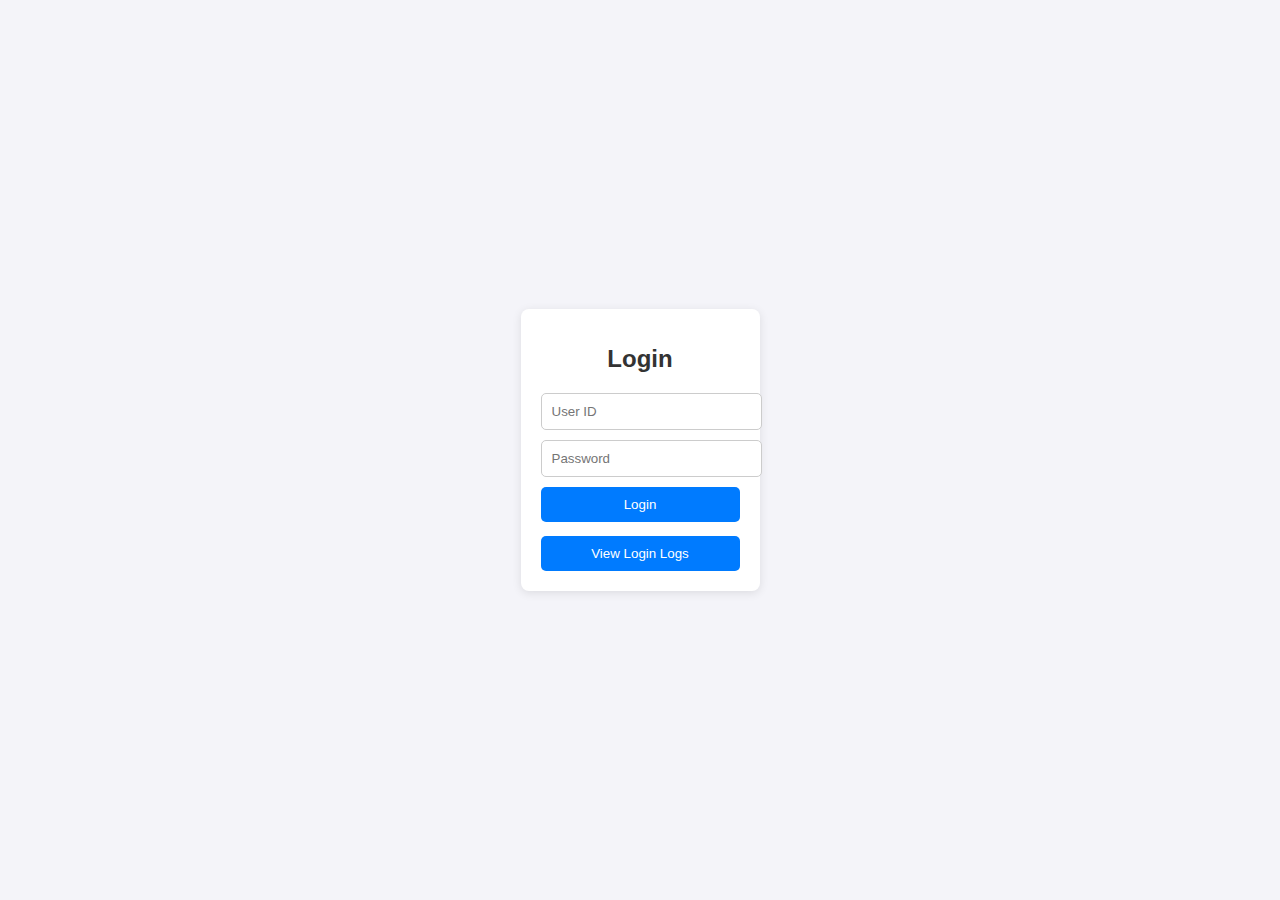
==== Calling.html @ 3764e0b3 "update - interim" ====
<!DOCTYPE html>
<html lang="en">
<head>
    <meta charset="UTF-8">
    <meta name="viewport" content="width=device-width, initial-scale=1.0">
    <link rel="stylesheet" href="style.css">
    <script src="auth.js" defer></script>
    
    
    <title>Record Management</title>
    <style>
        body {
            font-family: Arial, sans-serif;
            margin: 20px;
        }
        table {
            width: 100%;
            border-collapse: collapse;
            margin-top: 20px;
        }
        table, th, td {
            border: 1px solid #ddd;
        }
        th, td {
            padding: 8px;
            text-align: left;
        }
        th {
            background-color: #f4f4f4;
        }
        form {
            margin-top: 20px;
        }
        form label {
            display: block;
            margin-top: 10px;
        }
        #basic-info {
            margin-bottom: 20px;
        }
    </style>
</head>
<body>
    <h1>Record Management</h1>

    <!-- Basic Info Section -->
    <div id="basic-info">
        <p>Mobile Number: <span id="mobileNumber">N/A</span></p>
        <p>Name: <span id="name">N/A</span></p>
        <p>Email: <span id="email">N/A</span></p>
    </div>

    <!-- Table to Display Records -->
    <table id="data-table">
        <thead>
            <tr>
                <th>Sr No</th>
                <th>Time of Entry</th>
                <th>Hotel</th>
                <th>Area</th>
                <th>City</th>
                <th>State</th>
                <th>Requirement Mentioned</th>
                <th>Search Time</th>
            </tr>
        </thead>
        <tbody>
            <!-- Rows will be populated dynamically -->
        </tbody>
    </table>

    <!-- Form to Capture User Input -->
    <form id="user-input-form">
        <label for="call-connected">Call Connected:</label>
        <select id="call-connected">
            <option value="Yes">Yes</option>
            <option value="No">No</option>
        </select>

        <label for="intent-of-call">Intent of Call:</label>
        <select id="intent-of-call">
            <option value="Sales">Sales</option>
            <option value="Service">Service</option>
            <option value="Enquiry">Enquiry</option>
            <option value="Others">Others</option>
        </select>

        <label for="remarks-if-others">Remarks if Others:</label>
        <input type="text" id="remarks-if-others" placeholder="Enter remarks for 'Others'">

        <label for="booking-id">Booking ID:</label>
        <input type="text" id="booking-id" placeholder="Enter Booking ID">
       
        <label for="check-in-date">Check In Date:</label>
        <input type="date" id="check-in-date" name="check-in-date">

        <label for="check-out-date">Check Out Date:</label>
        <input type="date" id="check-out-date" name="check-out-date">

        <label for="number-of-rooms">Number of Rooms:</label>
        <input type="number" id="number-of-rooms" name="number-of-rooms" min="1">
        
        <label for="booking-created">Booking Created:</label>
        <select id="booking-created">
            <option value="Yes">Yes</option>
            <option value="No">No</option>
        </select>

        <label for="reason-not-created">Reason for Booking Not Creation:</label>
        <input type="text" id="reason-not-created" name="reason-not-created">
        
        <label for="prepay-pitched">Prepay Pitched:</label>
        <select id="prepay-pitched" name="prepay-pitched">
            <option value="">Select</option>
            <option value="Yes">Yes</option>
            <option value="No">No</option>
        </select>

        <label for="prepay-collected">Prepay Collected:</label>
        <select id="prepay-collected">
            <option value="Yes">Yes</option>
            <option value="No">No</option>
        </select>

        <label for="reason-non-prepay">Reason for Non Prepay:</label>
        <input type="text" id="reason-non-prepay" name="reason-non-prepay">
        
        <label for="agent-remarks">Agent Remarks:</label>
        <textarea id="agent-remarks" rows="4" cols="50" placeholder="Enter agent remarks"></textarea>

        <button type="submit" id="submit-btn">Submit</button>
    </form>
<script src="read.js"></script>
    
</body>
</html>
---- style.css ----
body {
    font-family: Arial, sans-serif;
    display: flex;
    justify-content: center;
    align-items: center;
    height: 100vh;
    margin: 0;
    background-color: #f4f4f9;
  }
  
  .login-container {
    background: #fff;
    padding: 20px;
    border-radius: 8px;
    box-shadow: 0 2px 10px rgba(0, 0, 0, 0.1);
    text-align: center;
  }
  
  .login-container h1 {
    margin-bottom: 20px;
    font-size: 24px;
    color: #333;
  }
  
  .login-container input {
    display: block;
    width: 100%;
    padding: 10px;
    margin: 10px 0;
    border: 1px solid #ccc;
    border-radius: 5px;
  }
  
  .login-container button {
    width: 100%;
    padding: 10px;
    background: #007bff;
    color: white;
    border: none;
    border-radius: 5px;
    cursor: pointer;
  }
  
  .login-container button:hover {
    background: #0056b3;
  }
  
  #message {
    margin-top: 10px;
    color: red;
    font-size: 14px;
  }
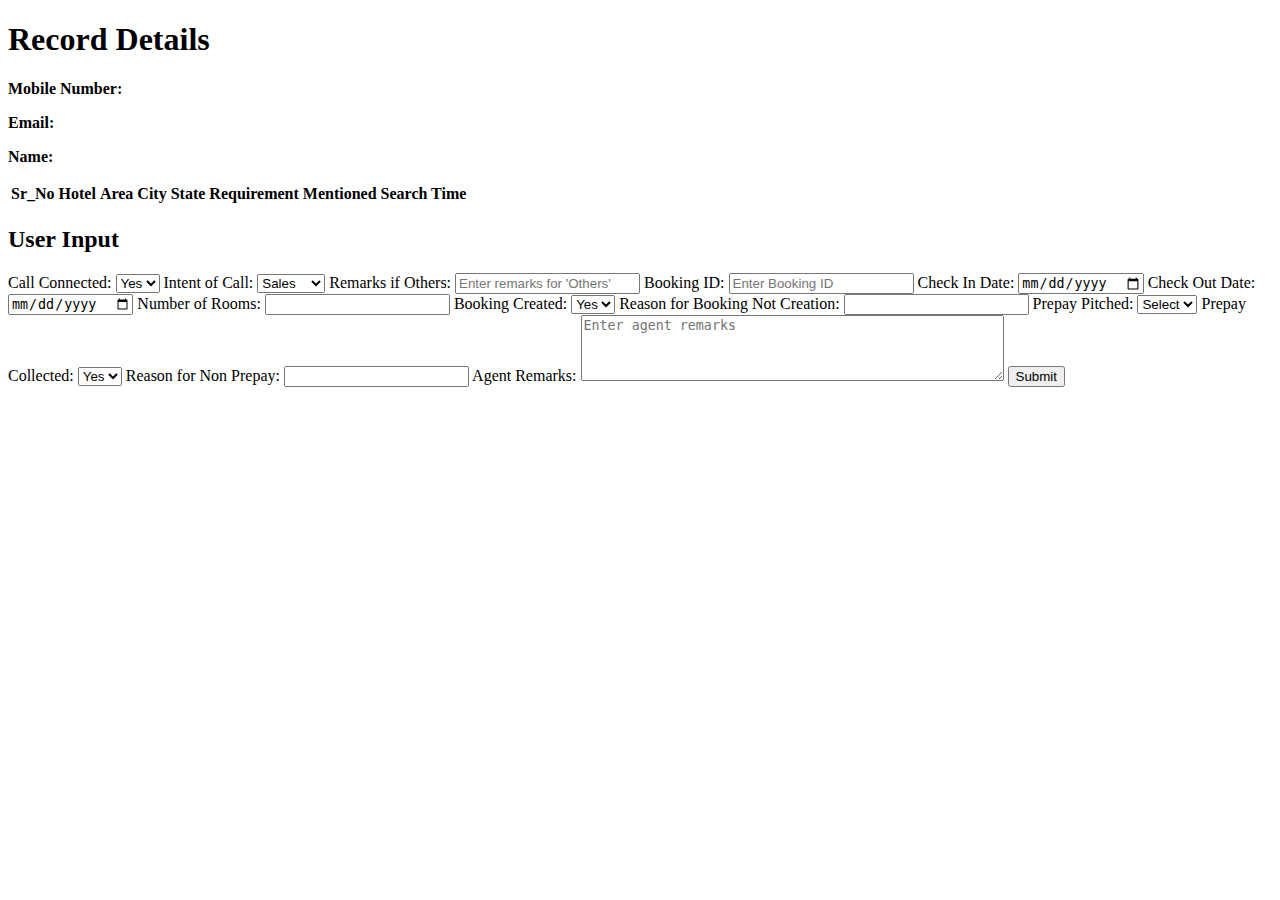
==== commit 99486360: "read fixed, calling fixed write not checked" ====
--- a/Calling.html
+++ b/Calling.html
@@ -1,136 +1,101 @@
 <!DOCTYPE html>
 <html lang="en">
 <head>
-    <meta charset="UTF-8">
-    <meta name="viewport" content="width=device-width, initial-scale=1.0">
-    <link rel="stylesheet" href="style.css">
-    <script src="auth.js" defer></script>
-    
-    
-    <title>Record Management</title>
-    <style>
-        body {
-            font-family: Arial, sans-serif;
-            margin: 20px;
-        }
-        table {
-            width: 100%;
-            border-collapse: collapse;
-            margin-top: 20px;
-        }
-        table, th, td {
-            border: 1px solid #ddd;
-        }
-        th, td {
-            padding: 8px;
-            text-align: left;
-        }
-        th {
-            background-color: #f4f4f4;
-        }
-        form {
-            margin-top: 20px;
-        }
-        form label {
-            display: block;
-            margin-top: 10px;
-        }
-        #basic-info {
-            margin-bottom: 20px;
-        }
-    </style>
+  <meta charset="UTF-8">
+  <meta name="viewport" content="width=device-width, initial-scale=1.0">
+  <title>Calling Page</title>
+  <link rel="stylesheet" href="styles.css">
 </head>
 <body>
-    <h1>Record Management</h1>
+  <h1>Record Details</h1>
 
-    <!-- Basic Info Section -->
-    <div id="basic-info">
-        <p>Mobile Number: <span id="mobileNumber">N/A</span></p>
-        <p>Name: <span id="name">N/A</span></p>
-        <p>Email: <span id="email">N/A</span></p>
-    </div>
+  <!-- Section to display the mobile number, email, and name -->
+  <div id="recordSummary">
+    <p><strong>Mobile Number:</strong> <span id="mobileNumber"></span></p>
+    <p><strong>Email:</strong> <span id="email"></span></p>
+    <p><strong>Name:</strong> <span id="name"></span></p>
+  </div>
 
-    <!-- Table to Display Records -->
-    <table id="data-table">
-        <thead>
-            <tr>
-                <th>Sr No</th>
-                <th>Time of Entry</th>
-                <th>Hotel</th>
-                <th>Area</th>
-                <th>City</th>
-                <th>State</th>
-                <th>Requirement Mentioned</th>
-                <th>Search Time</th>
-            </tr>
-        </thead>
-        <tbody>
-            <!-- Rows will be populated dynamically -->
-        </tbody>
-    </table>
+  <!-- Table to display records with the same mobile number -->
+  <table id="dataTable">
+    <thead>
+      <tr>
+        <th>Sr_No</th>
+        <th>Hotel</th>
+        <th>Area</th>
+        <th>City</th>
+        <th>State</th>
+        <th>Requirement Mentioned</th>
+        <th>Search Time</th>
+      </tr>
+    </thead>
+    <tbody></tbody>
+  </table>
 
-    <!-- Form to Capture User Input -->
-    <form id="user-input-form">
-        <label for="call-connected">Call Connected:</label>
-        <select id="call-connected">
-            <option value="Yes">Yes</option>
-            <option value="No">No</option>
-        </select>
+  <!-- Form to Capture User Input -->
+  <form id="user-input-form">
+    <h2>User Input</h2>
+    <label for="call-connected">Call Connected:</label>
+    <select id="call-connected">
+      <option value="Yes">Yes</option>
+      <option value="No">No</option>
+    </select>
 
-        <label for="intent-of-call">Intent of Call:</label>
-        <select id="intent-of-call">
-            <option value="Sales">Sales</option>
-            <option value="Service">Service</option>
-            <option value="Enquiry">Enquiry</option>
-            <option value="Others">Others</option>
-        </select>
+    <label for="intent-of-call">Intent of Call:</label>
+    <select id="intent-of-call">
+      <option value="Sales">Sales</option>
+      <option value="Service">Service</option>
+      <option value="Enquiry">Enquiry</option>
+      <option value="Others">Others</option>
+    </select>
 
-        <label for="remarks-if-others">Remarks if Others:</label>
-        <input type="text" id="remarks-if-others" placeholder="Enter remarks for 'Others'">
+    <label for="remarks-if-others">Remarks if Others:</label>
+    <input type="text" id="remarks-if-others" placeholder="Enter remarks for 'Others'">
 
-        <label for="booking-id">Booking ID:</label>
-        <input type="text" id="booking-id" placeholder="Enter Booking ID">
-       
-        <label for="check-in-date">Check In Date:</label>
-        <input type="date" id="check-in-date" name="check-in-date">
+    <label for="booking-id">Booking ID:</label>
+    <input type="text" id="booking-id" placeholder="Enter Booking ID">
 
-        <label for="check-out-date">Check Out Date:</label>
-        <input type="date" id="check-out-date" name="check-out-date">
+    <label for="check-in-date">Check In Date:</label>
+    <input type="date" id="check-in-date" name="check-in-date">
 
-        <label for="number-of-rooms">Number of Rooms:</label>
-        <input type="number" id="number-of-rooms" name="number-of-rooms" min="1">
-        
-        <label for="booking-created">Booking Created:</label>
-        <select id="booking-created">
-            <option value="Yes">Yes</option>
-            <option value="No">No</option>
-        </select>
+    <label for="check-out-date">Check Out Date:</label>
+    <input type="date" id="check-out-date" name="check-out-date">
 
-        <label for="reason-not-created">Reason for Booking Not Creation:</label>
-        <input type="text" id="reason-not-created" name="reason-not-created">
-        
-        <label for="prepay-pitched">Prepay Pitched:</label>
-        <select id="prepay-pitched" name="prepay-pitched">
-            <option value="">Select</option>
-            <option value="Yes">Yes</option>
-            <option value="No">No</option>
-        </select>
+    <label for="number-of-rooms">Number of Rooms:</label>
+    <input type="number" id="number-of-rooms" name="number-of-rooms" min="1">
 
-        <label for="prepay-collected">Prepay Collected:</label>
-        <select id="prepay-collected">
-            <option value="Yes">Yes</option>
-            <option value="No">No</option>
-        </select>
+    <label for="booking-created">Booking Created:</label>
+    <select id="booking-created">
+      <option value="Yes">Yes</option>
+      <option value="No">No</option>
+    </select>
 
-        <label for="reason-non-prepay">Reason for Non Prepay:</label>
-        <input type="text" id="reason-non-prepay" name="reason-non-prepay">
-        
-        <label for="agent-remarks">Agent Remarks:</label>
-        <textarea id="agent-remarks" rows="4" cols="50" placeholder="Enter agent remarks"></textarea>
+    <label for="reason-not-created">Reason for Booking Not Creation:</label>
+    <input type="text" id="reason-not-created" name="reason-not-created">
 
-        <button type="submit" id="submit-btn">Submit</button>
-    </form>
-<script src="read.js"></script>
-    
+    <label for="prepay-pitched">Prepay Pitched:</label>
+    <select id="prepay-pitched" name="prepay-pitched">
+      <option value="">Select</option>
+      <option value="Yes">Yes</option>
+      <option value="No">No</option>
+    </select>
+
+    <label for="prepay-collected">Prepay Collected:</label>
+    <select id="prepay-collected">
+      <option value="Yes">Yes</option>
+      <option value="No">No</option>
+    </select>
+
+    <label for="reason-non-prepay">Reason for Non Prepay:</label>
+    <input type="text" id="reason-non-prepay" name="reason-non-prepay">
+
+    <label for="agent-remarks">Agent Remarks:</label>
+    <textarea id="agent-remarks" rows="4" cols="50" placeholder="Enter agent remarks"></textarea>
+
+    <button type="submit" id="submit-btn">Submit</button>
+  </form>
+
+  <script src="read.js"></script>
+  <script src="write.js"></script>
 </body>
 </html>
